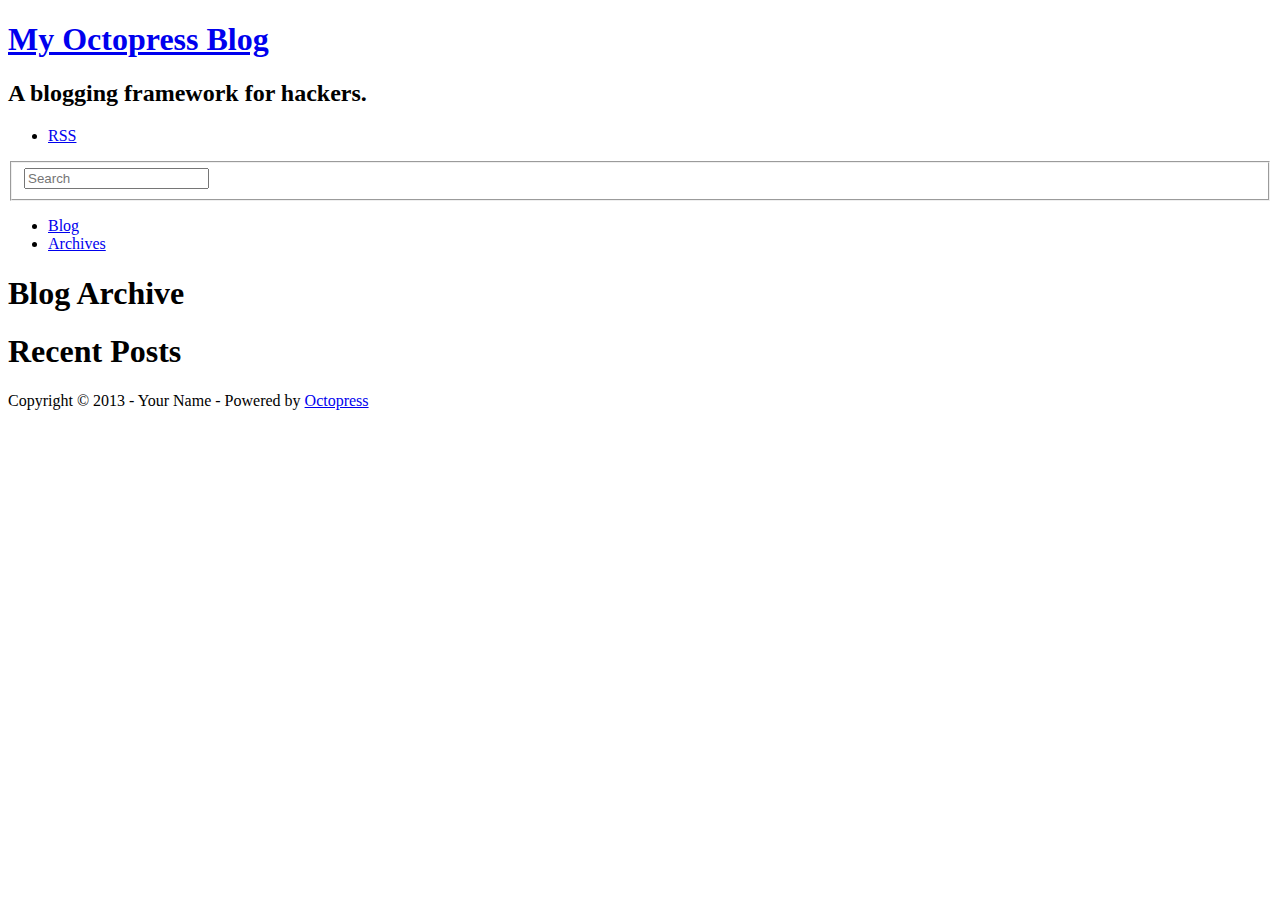
==== blog/archives/index.html @ ccd69fc9 "Site updated at 2013-10-07 02:12:02 UTC" ====
<!DOCTYPE html>
<!--[if IEMobile 7 ]><html class="no-js iem7"><![endif]-->
<!--[if lt IE 9]><html class="no-js lte-ie8"><![endif]-->
<!--[if (gt IE 8)|(gt IEMobile 7)|!(IEMobile)|!(IE)]><!--><html class="no-js" lang="en"><!--<![endif]-->
<head>
  <meta charset="utf-8">
  <title>Blog Archive - My Octopress Blog</title>
  <meta name="author" content="Your Name">

  
  <meta name="description" content=" Blog Archive Recent Posts ">
  

  <!-- http://t.co/dKP3o1e -->
  <meta name="HandheldFriendly" content="True">
  <meta name="MobileOptimized" content="320">
  <meta name="viewport" content="width=device-width, initial-scale=1">

  
  <link rel="canonical" href="http://mndutra.github.io/blog/blog/archives">
  <link href="/blog/favicon.png" rel="icon">
  <link href="/blog/stylesheets/screen.css" media="screen, projection" rel="stylesheet" type="text/css">
  <link href="/blog/atom.xml" rel="alternate" title="My Octopress Blog" type="application/atom+xml">
  <script src="/blog/javascripts/modernizr-2.0.js"></script>
  <script src="//ajax.googleapis.com/ajax/libs/jquery/1.9.1/jquery.min.js"></script>
  <script>!window.jQuery && document.write(unescape('%3Cscript src="./javascripts/lib/jquery.min.js"%3E%3C/script%3E'))</script>
  <script src="/blog/javascripts/octopress.js" type="text/javascript"></script>
  <!--Fonts from Google"s Web font directory at http://google.com/webfonts -->
<link href="http://fonts.googleapis.com/css?family=PT+Serif:regular,italic,bold,bolditalic" rel="stylesheet" type="text/css">
<link href="http://fonts.googleapis.com/css?family=PT+Sans:regular,italic,bold,bolditalic" rel="stylesheet" type="text/css">

  

</head>

<body   >
  <header role="banner"><hgroup>
  <h1><a href="/blog/">My Octopress Blog</a></h1>
  
    <h2>A blogging framework for hackers.</h2>
  
</hgroup>

</header>
  <nav role="navigation"><ul class="subscription" data-subscription="rss">
  <li><a href="/blog/atom.xml" rel="subscribe-rss" title="subscribe via RSS">RSS</a></li>
  
</ul>
  
<form action="http://google.com/search" method="get">
  <fieldset role="search">
    <input type="hidden" name="q" value="site:mndutra.github.io/blog" />
    <input class="search" type="text" name="q" results="0" placeholder="Search"/>
  </fieldset>
</form>
  
<ul class="main-navigation">
  <li><a href="/blog/">Blog</a></li>
  <li><a href="/blog/blog/archives">Archives</a></li>
</ul>

</nav>
  <div id="main">
    <div id="content">
      <div>
<article role="article">
  
  <header>
    <h1 class="entry-title">Blog Archive</h1>
    
  </header>
  
  <div id="blog-archives">

</div>

  
</article>

</div>

<aside class="sidebar">
  
    <section>
  <h1>Recent Posts</h1>
  <ul id="recent_posts">
    
  </ul>
</section>





  
</aside>


    </div>
  </div>
  <footer role="contentinfo"><p>
  Copyright &copy; 2013 - Your Name -
  <span class="credit">Powered by <a href="http://octopress.org">Octopress</a></span>
</p>

</footer>
  







  <script type="text/javascript">
    (function(){
      var twitterWidgets = document.createElement('script');
      twitterWidgets.type = 'text/javascript';
      twitterWidgets.async = true;
      twitterWidgets.src = '//platform.twitter.com/widgets.js';
      document.getElementsByTagName('head')[0].appendChild(twitterWidgets);
    })();
  </script>





</body>
</html>
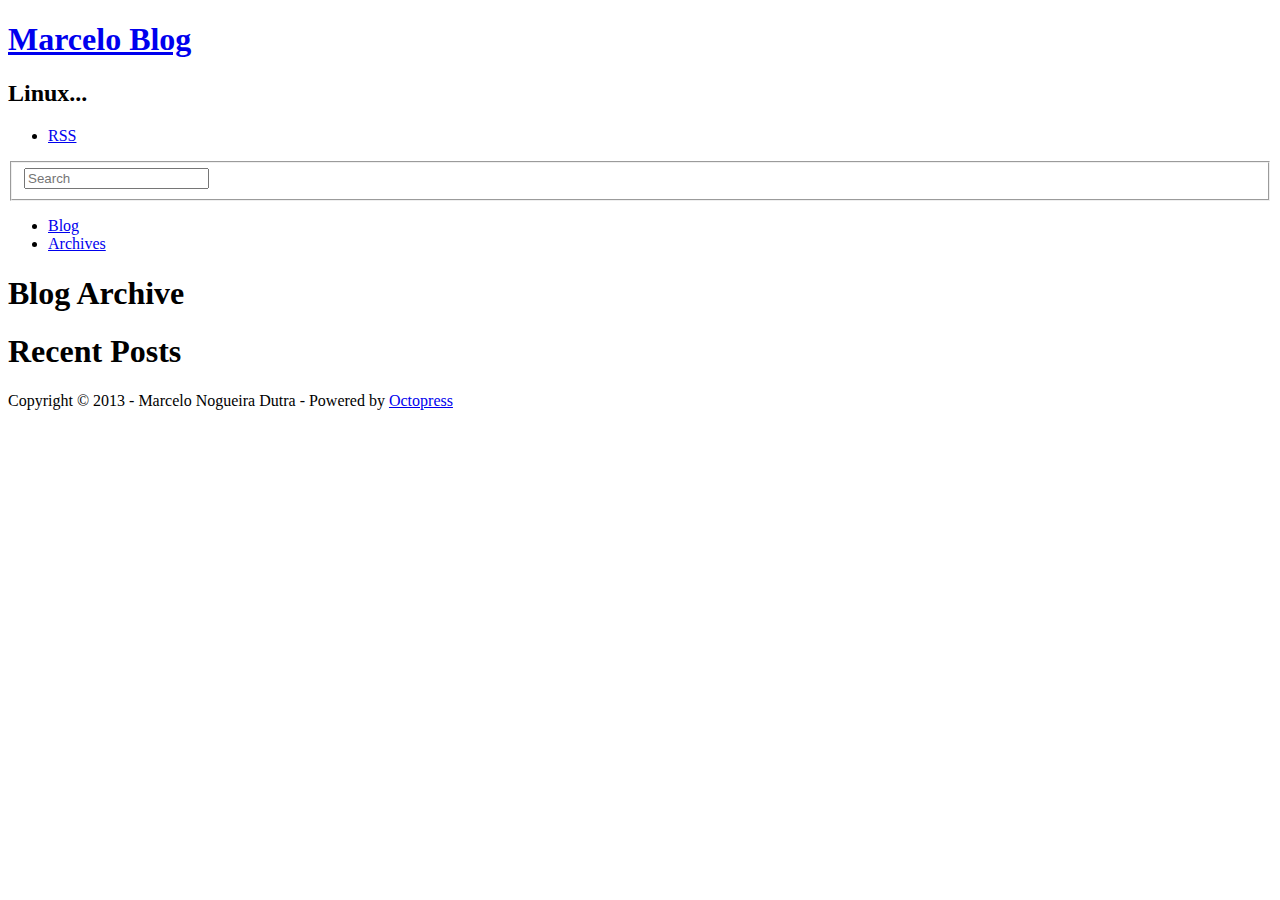
==== commit d794a515: "Site updated at 2013-10-07 03:47:12 UTC" ====
--- a/blog/archives/index.html
+++ b/blog/archives/index.html
@@ -5,8 +5,8 @@
 <!--[if (gt IE 8)|(gt IEMobile 7)|!(IEMobile)|!(IE)]><!--><html class="no-js" lang="en"><!--<![endif]-->
 <head>
   <meta charset="utf-8">
-  <title>Blog Archive - My Octopress Blog</title>
-  <meta name="author" content="Your Name">
+  <title>Blog Archive - Marcelo Blog</title>
+  <meta name="author" content="Marcelo Nogueira Dutra">
 
   
   <meta name="description" content=" Blog Archive Recent Posts ">
@@ -21,7 +21,7 @@
   <link rel="canonical" href="http://mndutra.github.io/blog/blog/archives">
   <link href="/blog/favicon.png" rel="icon">
   <link href="/blog/stylesheets/screen.css" media="screen, projection" rel="stylesheet" type="text/css">
-  <link href="/blog/atom.xml" rel="alternate" title="My Octopress Blog" type="application/atom+xml">
+  <link href="/blog/atom.xml" rel="alternate" title="Marcelo Blog" type="application/atom+xml">
   <script src="/blog/javascripts/modernizr-2.0.js"></script>
   <script src="//ajax.googleapis.com/ajax/libs/jquery/1.9.1/jquery.min.js"></script>
   <script>!window.jQuery && document.write(unescape('%3Cscript src="./javascripts/lib/jquery.min.js"%3E%3C/script%3E'))</script>
@@ -36,9 +36,9 @@
 
 <body   >
   <header role="banner"><hgroup>
-  <h1><a href="/blog/">My Octopress Blog</a></h1>
+  <h1><a href="/blog/">Marcelo Blog</a></h1>
   
-    <h2>A blogging framework for hackers.</h2>
+    <h2>Linux...</h2>
   
 </hgroup>
 
@@ -100,7 +100,7 @@
     </div>
   </div>
   <footer role="contentinfo"><p>
-  Copyright &copy; 2013 - Your Name -
+  Copyright &copy; 2013 - Marcelo Nogueira Dutra -
   <span class="credit">Powered by <a href="http://octopress.org">Octopress</a></span>
 </p>
 
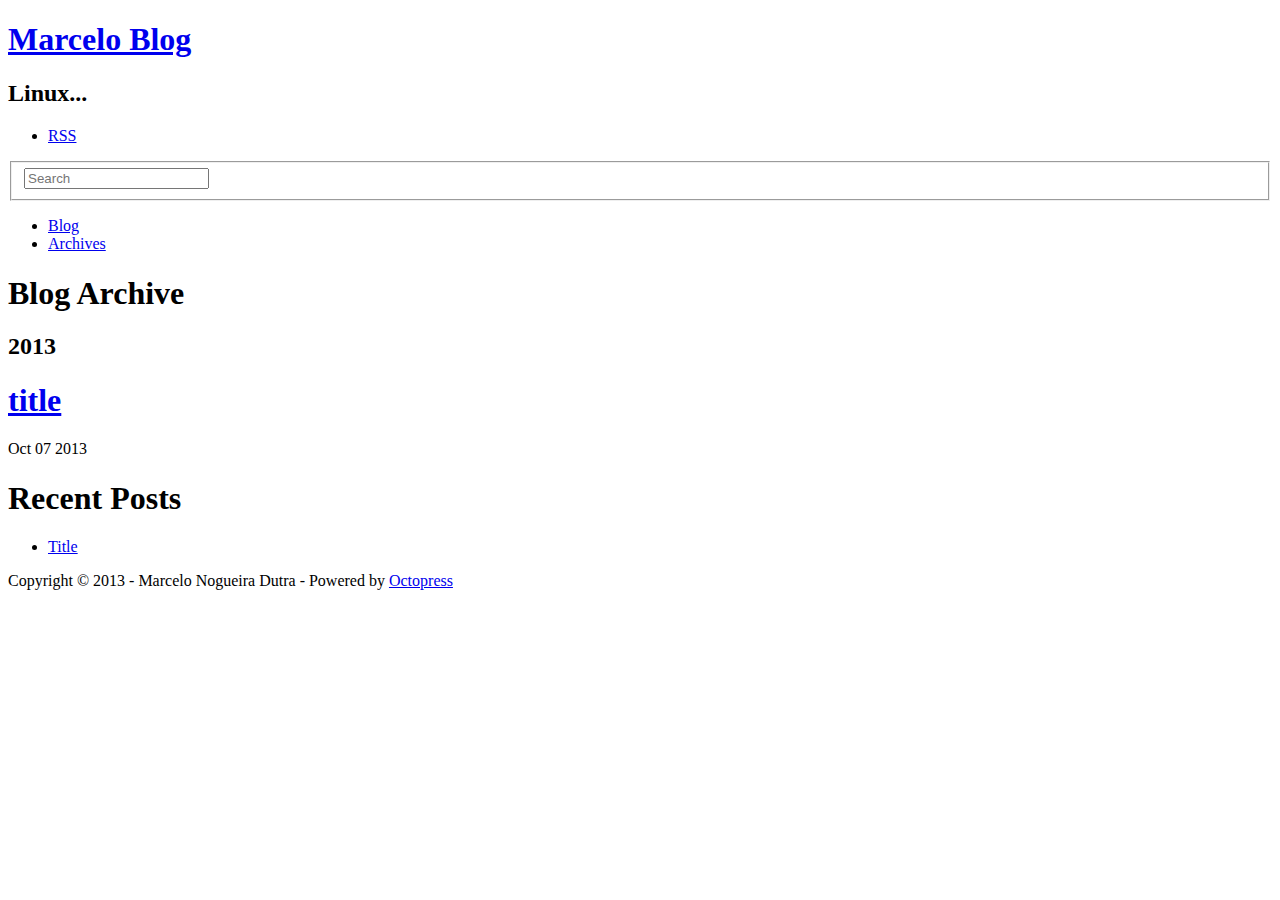
==== commit b4403d6d: "Site updated at 2013-10-07 04:58:29 UTC" ====
--- a/blog/archives/index.html
+++ b/blog/archives/index.html
@@ -9,7 +9,8 @@
   <meta name="author" content="Marcelo Nogueira Dutra">
 
   
-  <meta name="description" content=" Blog Archive Recent Posts ">
+  <meta name="description" content=" Blog Archive 2013 title
+Oct 07 2013 Recent Posts Title ">
   
 
   <!-- http://t.co/dKP3o1e -->
@@ -73,6 +74,19 @@
   
   <div id="blog-archives">
 
+
+
+  
+  <h2>2013</h2>
+
+<article>
+  
+<h1><a href="/blog/blog/2013/10/07/title/">title</a></h1>
+<time datetime="2013-10-07T00:50:00-03:00" pubdate><span class='month'>Oct</span> <span class='day'>07</span> <span class='year'>2013</span></time>
+
+
+</article>
+
 </div>
 
   
@@ -85,6 +99,10 @@
     <section>
   <h1>Recent Posts</h1>
   <ul id="recent_posts">
+    
+      <li class="post">
+        <a href="/blog/blog/2013/10/07/title/">Title</a>
+      </li>
     
   </ul>
 </section>
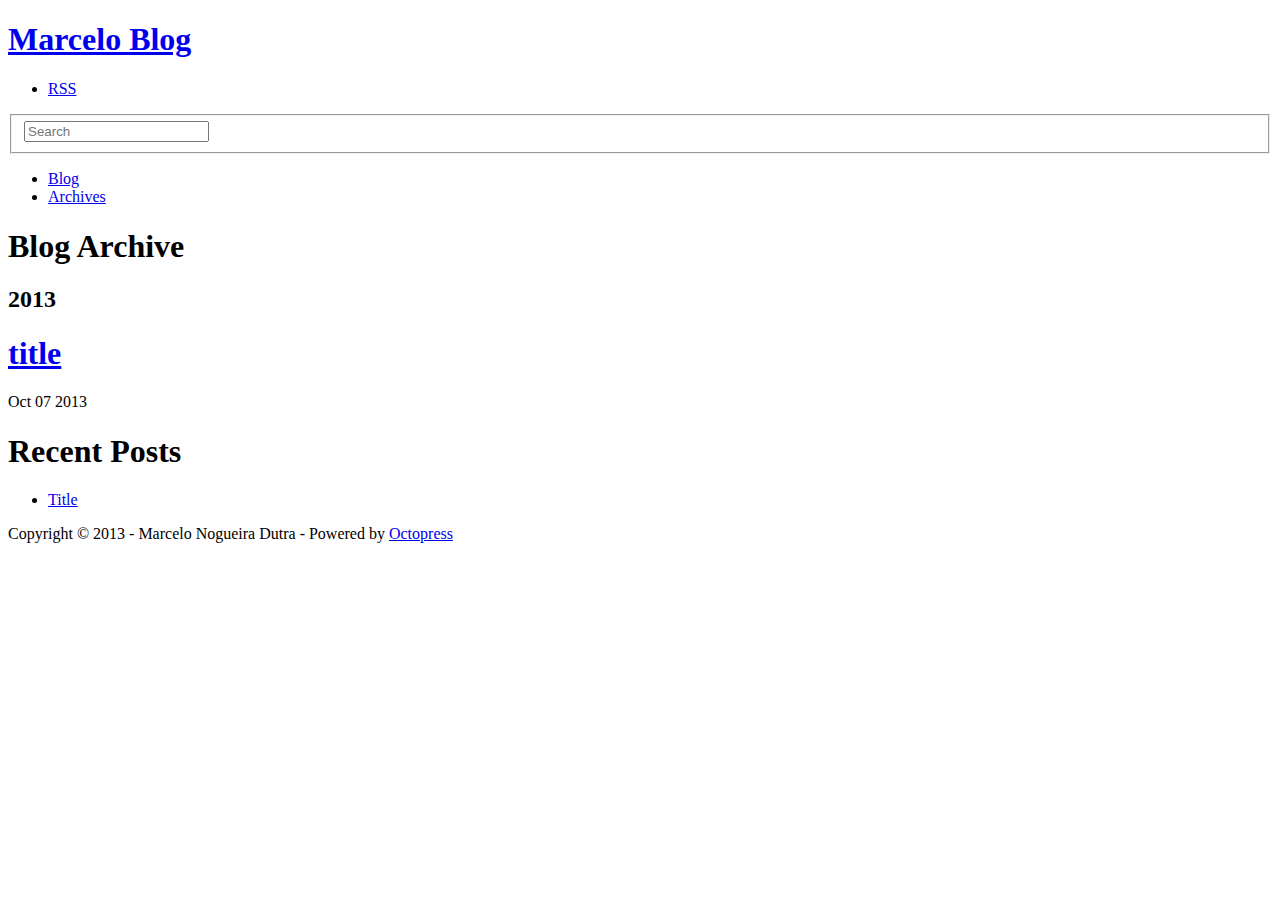
==== commit c4d1aa59: "Site updated at 2013-10-07 05:06:03 UTC" ====
--- a/blog/archives/index.html
+++ b/blog/archives/index.html
@@ -38,8 +38,6 @@
 <body   >
   <header role="banner"><hgroup>
   <h1><a href="/blog/">Marcelo Blog</a></h1>
-  
-    <h2>Linux...</h2>
   
 </hgroup>
 
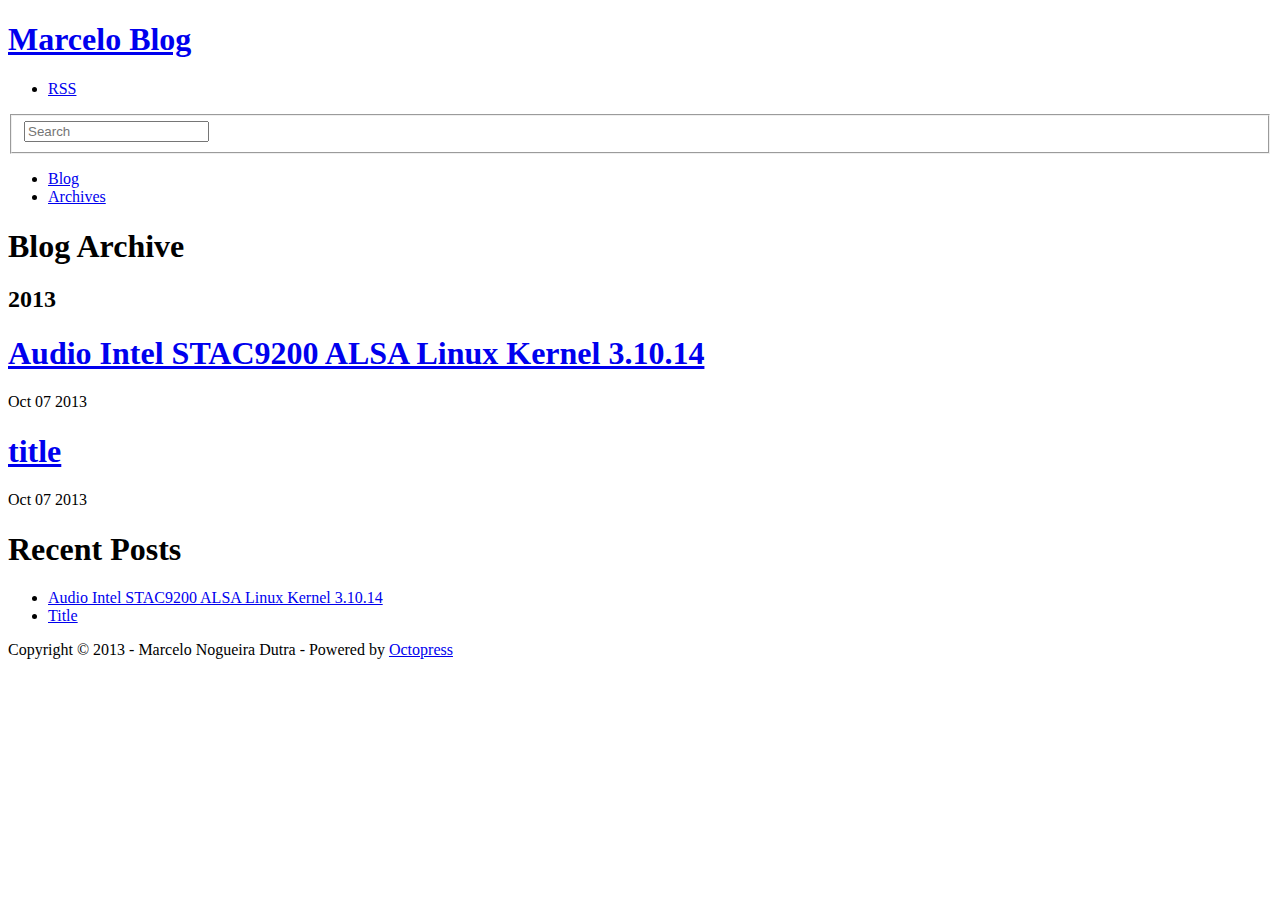
==== commit cbeef718: "Site updated at 2013-10-07 05:28:36 UTC" ====
--- a/blog/archives/index.html
+++ b/blog/archives/index.html
@@ -9,8 +9,9 @@
   <meta name="author" content="Marcelo Nogueira Dutra">
 
   
-  <meta name="description" content=" Blog Archive 2013 title
-Oct 07 2013 Recent Posts Title ">
+  <meta name="description" content="Blog Archive 2013 Audio Intel STAC9200 ALSA Linux Kernel 3.10.14
+Oct 07 2013 title
+Oct 07 2013 Recent Posts Audio Intel STAC9200 ALSA Linux Kernel 3 &hellip;">
   
 
   <!-- http://t.co/dKP3o1e -->
@@ -79,6 +80,16 @@
 
 <article>
   
+<h1><a href="/blog/blog/2013/10/07/audio-intel-stac9200-alsa-linux-kernel-3-dot-10-dot-14/">Audio Intel STAC9200 ALSA Linux Kernel 3.10.14</a></h1>
+<time datetime="2013-10-07T02:24:00-03:00" pubdate><span class='month'>Oct</span> <span class='day'>07</span> <span class='year'>2013</span></time>
+
+
+</article>
+
+
+
+<article>
+  
 <h1><a href="/blog/blog/2013/10/07/title/">title</a></h1>
 <time datetime="2013-10-07T00:50:00-03:00" pubdate><span class='month'>Oct</span> <span class='day'>07</span> <span class='year'>2013</span></time>
 
@@ -97,6 +108,10 @@
     <section>
   <h1>Recent Posts</h1>
   <ul id="recent_posts">
+    
+      <li class="post">
+        <a href="/blog/blog/2013/10/07/audio-intel-stac9200-alsa-linux-kernel-3-dot-10-dot-14/">Audio Intel STAC9200 ALSA Linux Kernel 3.10.14</a>
+      </li>
     
       <li class="post">
         <a href="/blog/blog/2013/10/07/title/">Title</a>
